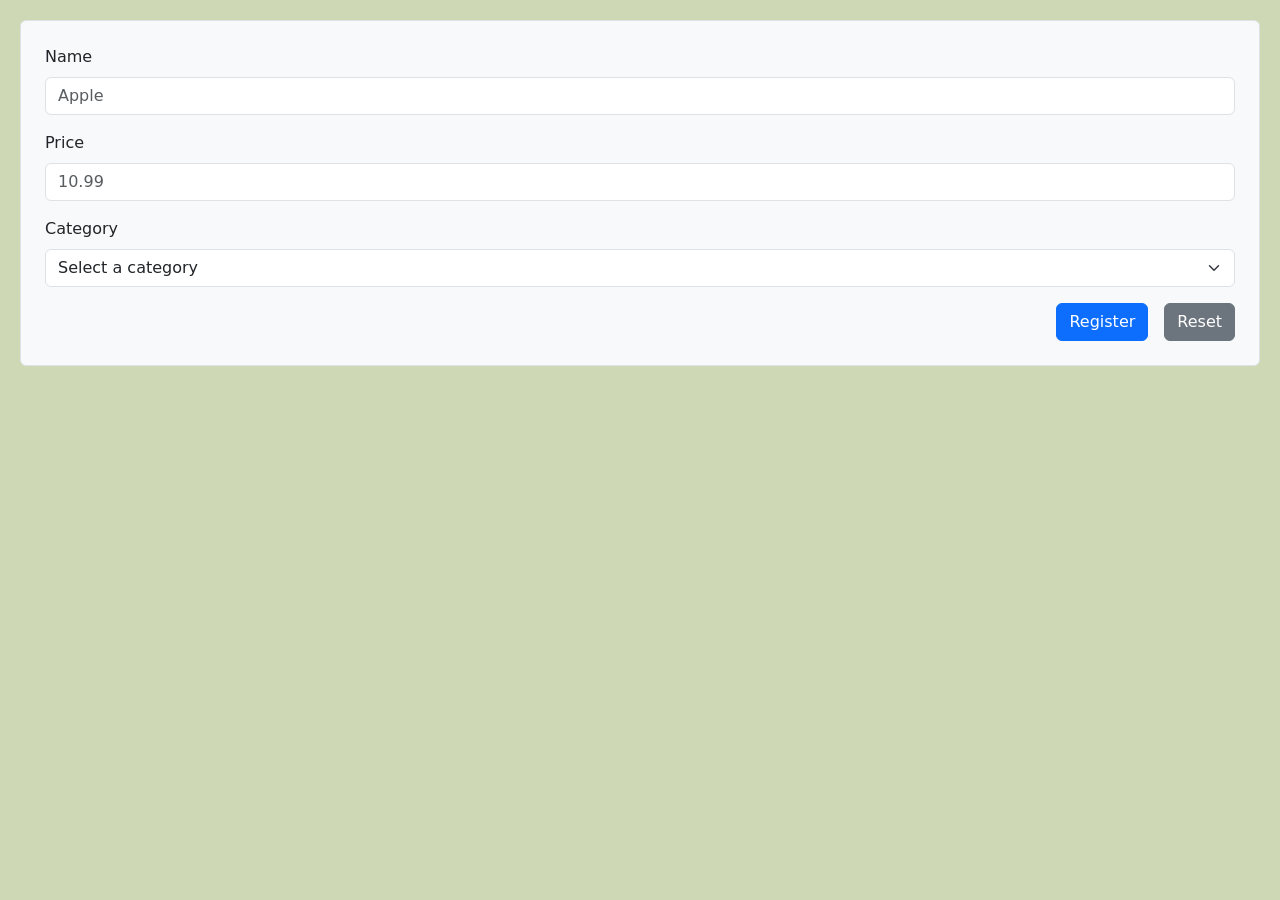
==== 104-forms.html @ a48917df "session 3" ====
<!DOCTYPE html>
<html lang="en">
<head>
    <meta charset="UTF-8">
    <meta name="viewport" content="width=device-width, initial-scale=1.0">
    <link href="https://cdn.jsdelivr.net/npm/bootstrap@5.3.8/dist/css/bootstrap.min.css" rel="stylesheet" integrity="sha384-sRIl4kxILFvY47J16cr9ZwB07vP4J8+LH7qKQnuqkuIAvNWLzeN8tE5YBujZqJLB" crossorigin="anonymous">
    <title>Document</title>
    <link rel="stylesheet" href="styles/registration.css">
</head>
<body>
    <main>
        <form class="bg-light p-4 m03 border rounded">

            <div class="mb-3">
                <label class="form-label">Name</label>
                <input id="productName" class="form-control" type="text" placeholder="Apple">
            </div>

            <div class="mb-3">
                <label class="form-label">Price</label>
                <input id="productPrice" class="form-control" type="number" placeholder="10.99">
            </div>

            <div class="mb-3">
                <label class="form-label">Category</label>
                <select id="productCategory" class="form-select">
                    <option value="">Select a category</option>
                    <option value="fruits">Fruits</option>
                    <option value="electronics">Electronics</option>
                </select>
            </div>

            <div class="d-flex justify-content-end gap-3">
                <button onclick="registerProduct(event)" class="btn btn-primary" type="submit">Register</button>
                <button class="btn btn-secondary" type="reset">Reset</button>
            </div>
        </form>

        <div id="productsList" class="d-flex flex-wrap">

    </main>
    <script src="scripts/104-forms.js"></script>
    <script src="https://cdn.jsdelivr.net/npm/bootstrap@5.3.8/dist/js/bootstrap.bundle.min.js" integrity="sha384-FKyoEForCGlyvwx9Hj09JcYn3nv7wiPVlz7YYwJrWVcXK/BmnVDxM+D2scQbITxI" crossorigin="anonymous"></script>
</body>
</html>
---- styles/registration.css ----
main {
    background-color: #cfd8b5;
    height: 100vh;
    padding: 20px;
}

.registeredPets {
    font-family: Arial, sans-serif;
    display: flex;
    flex-direction: column;
    flex-wrap: wrap;
    justify-content: center;
    border: 4px solid #96b5bd;
    padding: 15px;
}
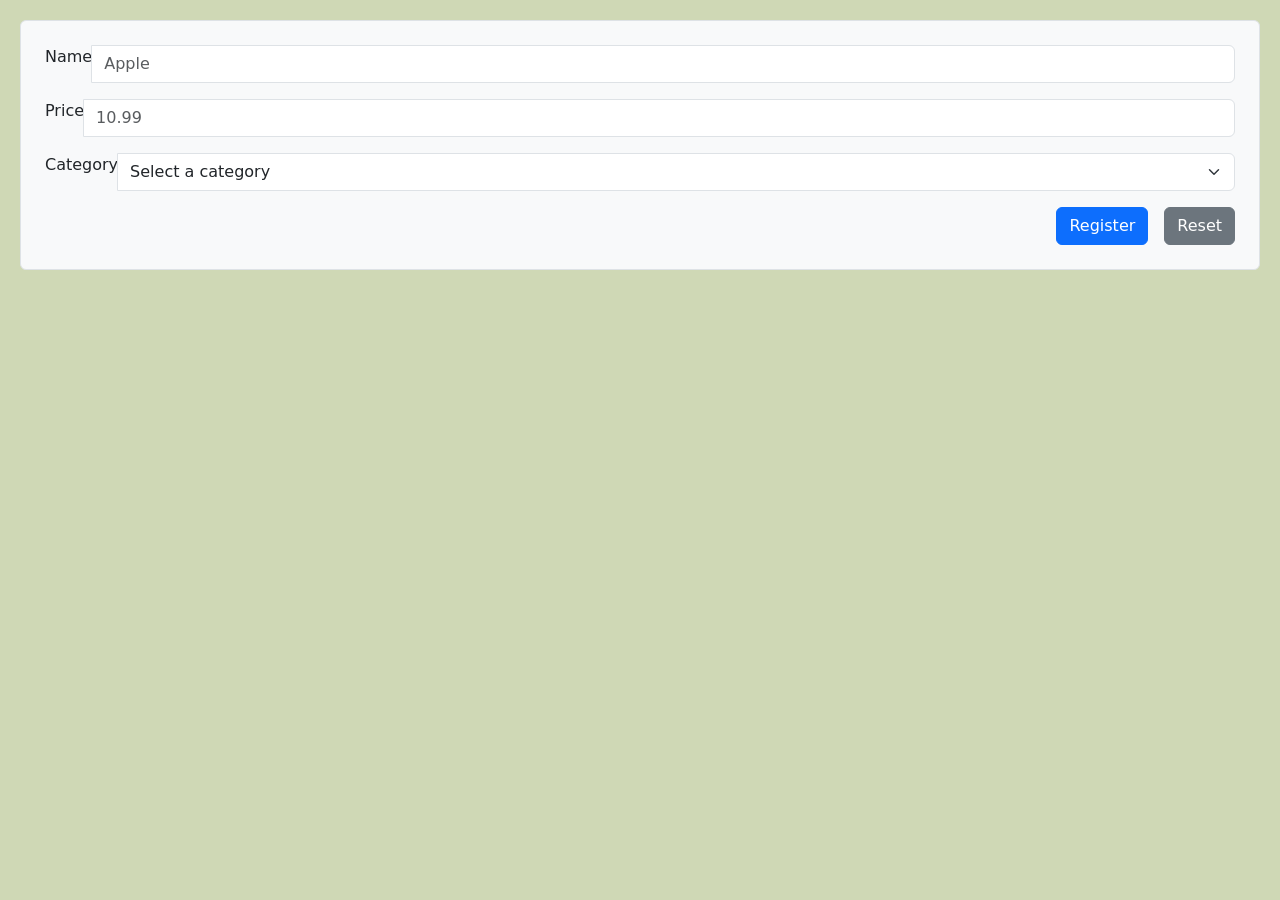
==== commit 43506779: "session3 and assignemnt2" ====
--- a/104-forms.html
+++ b/104-forms.html
@@ -7,39 +7,39 @@
     <title>Document</title>
     <link rel="stylesheet" href="styles/registration.css">
 </head>
-<body>
-    <main>
-        <form class="bg-light p-4 m03 border rounded">
+    <body>
+        <main>
+            <form class="bg-light p-4 m03 border rounded">
 
-            <div class="mb-3">
-                <label class="form-label">Name</label>
-                <input id="productName" class="form-control" type="text" placeholder="Apple">
-            </div>
+                <div class="input-group mb-3">
+                    <label class="form-label">Name</label>
+                    <input id="productName" class="form-control" type="text" placeholder="Apple">
+                </div>
 
-            <div class="mb-3">
-                <label class="form-label">Price</label>
-                <input id="productPrice" class="form-control" type="number" placeholder="10.99">
-            </div>
+                <div class="input-group mb-3">
+                    <label class="form-label">Price</label>
+                    <input id="productPrice" class="form-control" type="number" placeholder="10.99">
+                </div>
 
-            <div class="mb-3">
-                <label class="form-label">Category</label>
-                <select id="productCategory" class="form-select">
-                    <option value="">Select a category</option>
-                    <option value="fruits">Fruits</option>
-                    <option value="electronics">Electronics</option>
-                </select>
-            </div>
+                <div class="input-group mb-3">
+                    <label class="form-label">Category</label>
+                    <select id="productCategory" class="form-select">
+                        <option value="">Select a category</option>
+                        <option value="fruits">Fruits</option>
+                        <option value="electronics">Electronics</option>
+                    </select>
+                </div>
 
-            <div class="d-flex justify-content-end gap-3">
-                <button onclick="registerProduct(event)" class="btn btn-primary" type="submit">Register</button>
-                <button class="btn btn-secondary" type="reset">Reset</button>
-            </div>
-        </form>
+                <div class="d-flex justify-content-end gap-3">
+                    <button onclick="registerProduct(event)" class="btn btn-primary" type="submit">Register</button>
+                    <button class="btn btn-secondary" type="reset">Reset</button>
+                </div>
+            </form>
 
-        <div id="productsList" class="d-flex flex-wrap">
+            <div id="productsList" class="d-flex flex-wrap">
 
-    </main>
-    <script src="scripts/104-forms.js"></script>
-    <script src="https://cdn.jsdelivr.net/npm/bootstrap@5.3.8/dist/js/bootstrap.bundle.min.js" integrity="sha384-FKyoEForCGlyvwx9Hj09JcYn3nv7wiPVlz7YYwJrWVcXK/BmnVDxM+D2scQbITxI" crossorigin="anonymous"></script>
-</body>
+        </main>
+        <script src="scripts/104-forms.js"></script>
+        <script src="https://cdn.jsdelivr.net/npm/bootstrap@5.3.8/dist/js/bootstrap.bundle.min.js" integrity="sha384-FKyoEForCGlyvwx9Hj09JcYn3nv7wiPVlz7YYwJrWVcXK/BmnVDxM+D2scQbITxI" crossorigin="anonymous"></script>
+    </body>
 </html>
